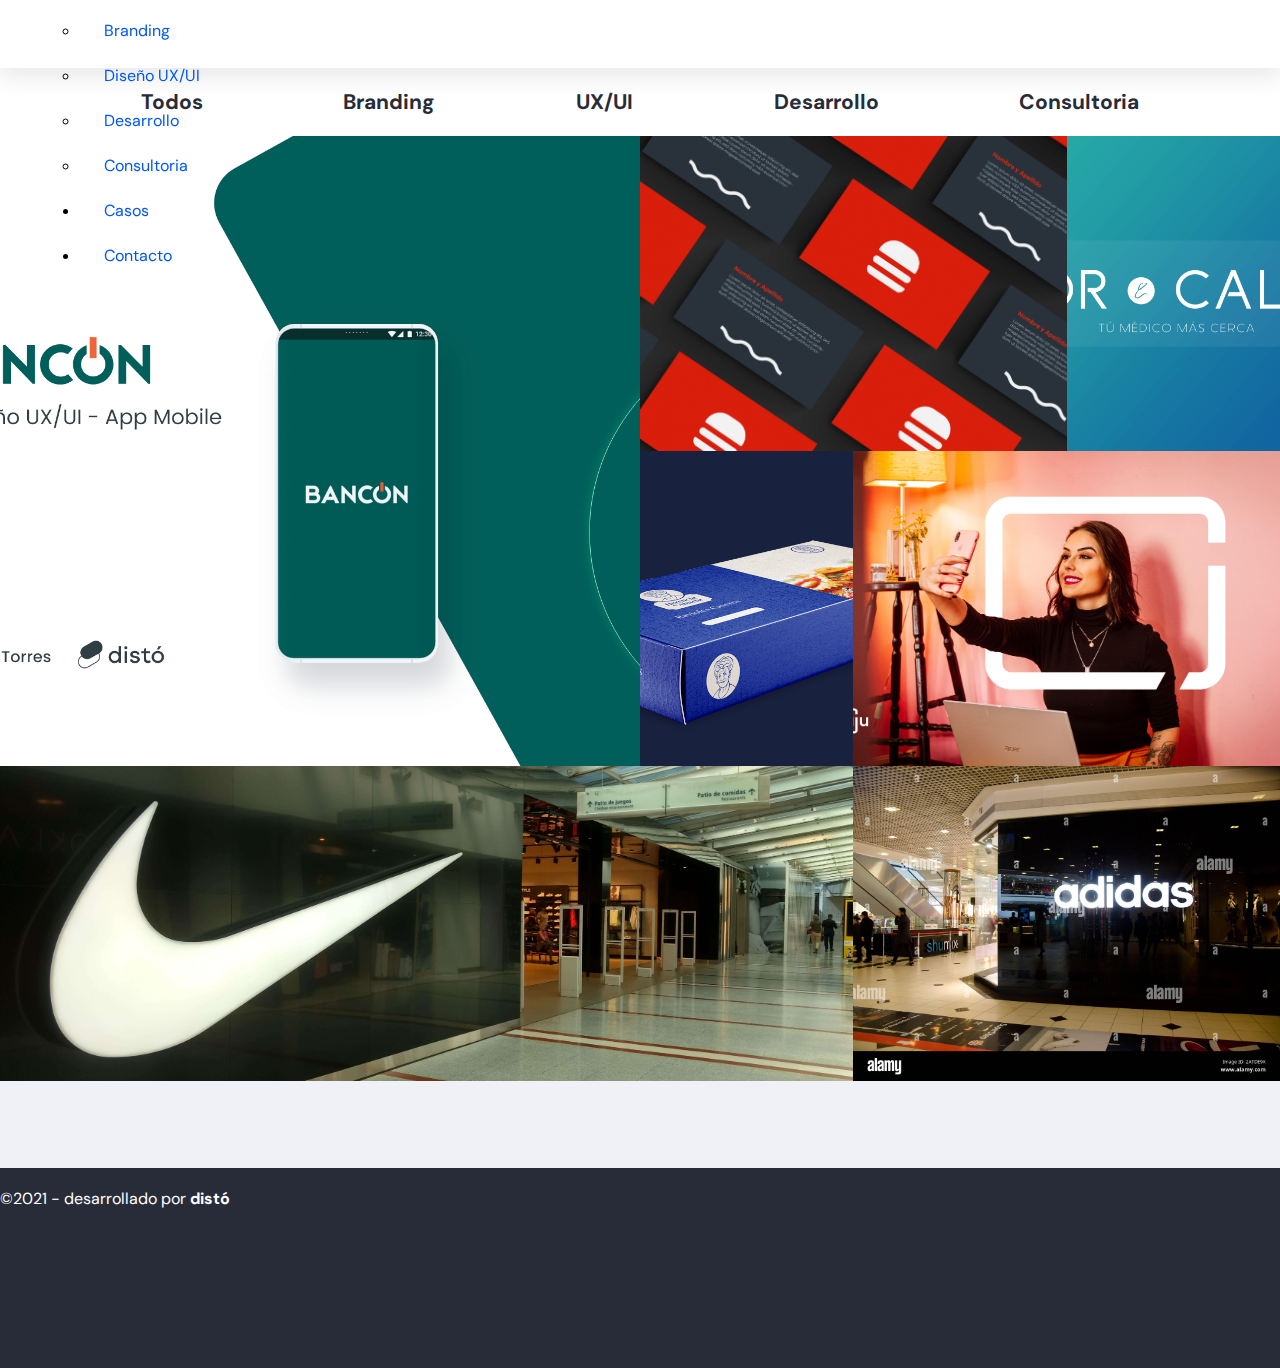
==== views/casos.html @ 0f6d7961 "version-00" ====
<!DOCTYPE html>
<html lang="en">
<head>
    <meta charset="UTF-8">
    <meta http-equiv="X-UA-Compatible" content="IE=edge">
    <meta name="viewport" content="width=device-width, initial-scale=1.0">

    <!-- SEO -->
    <meta name="keywords" content="proyectos, branding, diseño, consultoria, servicios, marketing, design thinking, procesos, casos, trabajos">
    <title>Casos | Disto - Agencia de Diseño para productos y marcas</title>
    <meta name="description" content="Mira todos los proyectos y casos de estudio realizados por nuestra agencia. Filtrados por tipo de servicio">
    
    <link href="https://cdn.jsdelivr.net/npm/bootstrap@5.1.3/dist/css/bootstrap.min.css" rel="stylesheet" integrity="sha384-1BmE4kWBq78iYhFldvKuhfTAU6auU8tT94WrHftjDbrCEXSU1oBoqyl2QvZ6jIW3" crossorigin="anonymous">
    <link rel="stylesheet" href="../css/estilos.css">
    <link rel="preconnect" href="https://fonts.googleapis.com">
<link rel="preconnect" href="https://fonts.gstatic.com" crossorigin>
<link href="https://fonts.googleapis.com/css2?family=DM+Sans:wght@400;500;700&display=swap" rel="stylesheet">
</head>


<body>

    <header>
        <nav class="navbar navbar-expand-lg navbar-light bg-light sticky-bar">
            <div class="container-fluid">
                <a class="navbar-brand" href="#">
                    <img src="../sources/logo-blue.png" alt="" width="100">
                </a>

                <button class="navbar-toggler" type="button" data-bs-toggle="collapse" data-bs-target="#navbarNavAltMarkup" aria-controls="navbarNavAltMarkup" aria-expanded="false" aria-label="Toggle navigation">
                <span class="navbar-toggler-icon"></span>
                </button>

                <div class="collapse navbar-collapse" id="navbarNavDropdown">
                    <ul class="navbar-nav ms-auto">
                    <li class="nav-item"><a class="nav-link active" aria-current="page" href="../index.html">Inicio</a></li>
                    <li class="nav-item"><a class="nav-link" href="./nosotros.html">Nosotros</a></li>
                    <li class="nav-item dropdown"><a class="nav-link dropdown-toggle" href="" id="navbarDropdownMenuLink" role="button" data-bs-toggle="dropdown" aria-expanded="false">Servicios</a>
                        <ul class="dropdown-menu" aria-labelledby="navbarDropdownMenuLink">
                            <li><a class="dropdown-item" href="./servicios.html">Todos los servicios</a></li>
                            <li><a class="dropdown-item" href="#">Branding</a></li>
                            <li><a class="dropdown-item" href="#">Diseño UX/UI</a></li>
                            <li><a class="dropdown-item" href="#">Desarrollo</a></li>
                            <li><a class="dropdown-item" href="#">Consultoria</a></li>
                        </ul>
                    </li>
                    <li class="nav-item"><a class="nav-link" href="./casos.html">Casos</a></li>
                    <li class="nav-item"><a class="nav-link" href="./contacto.html">Contacto</a></li>
                    </ul>                
                </div>
            </div>
        </nav>
    </header>

    <main>
        <section class="workGrid">
            <div class="subHeader">
                <h3 class="filtroCategoria"><a href="#">Todos</a></h3>
                <h3 class="filtroCategoria"><a href="#">Branding</a></h3>
                <h3 class="filtroCategoria"><a href="#">UX/UI</a></h3>
                <h3 class="filtroCategoria"><a href="#">Desarrollo</a></h3>
                <h3 class="filtroCategoria"><a href="#">Consultoria</a></h3>
            </div>

            <img src="../sources/bancon.png" alt="Bancon" class="bancon imgGrid">
            <img src="../sources/molly.jpg" alt="" class="molly imgGrid">
            <img src="../sources/drcall.png" alt="" class="drCall imgGrid">
            <img src="../sources/herencia.png" alt="" class="herencia imgGrid">
            <img src="../sources/huju.jpg" alt="" class="huju imgGrid">
            <img src="../sources/nike.jpg" alt="" class="nike imgGrid">
            <img src="../sources/adidas.jpg" alt="" class="adidas imgGrid">


        </section>
        
    </main>


    <footer class="footerStyle">
        <div class="copy2">
            &copy;2021 - desarrollado por <a href="#">distó</a>
        </div>
    </footer>

    <script src="https://cdn.jsdelivr.net/npm/bootstrap@5.1.3/dist/js/bootstrap.bundle.min.js" integrity="sha384-ka7Sk0Gln4gmtz2MlQnikT1wXgYsOg+OMhuP+IlRH9sENBO0LRn5q+8nbTov4+1p" crossorigin="anonymous"></script>   
</body>
</html>
---- css/estilos.css ----
* {
    margin: 0;
    padding: 0;
}

body {
    background-color: #EFF1F7;
}

header {
    display: flex;
    position: fixed;
    width: 100%;
    background-color: white;
    height: 68px;
    align-items: center;
    box-shadow: 0px 10px 20px rgb(50 52 59 / 10%);
    z-index: 9000;
}

.navbar {
    width: 1120px;
    display: flex;
    flex-wrap: wrap;
    margin: 0px auto;
    align-items: center;
    font-family: 'DM Sans', sans-serif;
}

.bg-light {
    --bs-bg-opacity: 0;
}

.logoHeader {
    position: relative;
    display: flex;
    margin: 0px 0px 0px 24px;
}
.listaMenu{
    font-family: 'DM Sans', sans-serif;
    font-weight: 300;
    list-style: none;
    display: flex;
    justify-content: right;
}

li a {
    padding: 12px 24px;
    display: flex;
    text-decoration: none;
    color: #0055FF;
}

li a:hover {
    color: tomato;
}

.heroPadre {
    display: flex;
    flex-direction: column;
    justify-content: space-evenly;
    height: 70vh;
    padding-top: 150px;
    align-items: center;
    flex-wrap: wrap;
    background-image: linear-gradient(#0055FF, #282C38);

}


.tituloIndex {
    max-width: 1000px;
    font-family: 'DM Sans', sans-serif;
    text-align: center;
    color: white;
    font-weight: 500;
    font-size: 56px;
}

.chevDown {
    width: 48px;
    height: 48px;
    animation-name: scroll;
    animation-iteration-count: 10;
    animation-duration: 1s;
    animation-delay: 0s;
    animation-timing-function: ease-in-out;
}

@keyframes scroll {
    0% {
        transform: translateY(0px)
    }

    50% {
        transform: translateY(5px)
    }

    100% {
        transform: translateY(0px)
    }
    
}

.titulosSecciones {
    font-family: 'DM Sans', sans-serif;
    font-size: 48px;
    font-weight: 500;
    color: white;
    max-width: 1120px;
}

.subtitulosSecciones {
    font-family: 'DM Sans', sans-serif;
    font-size: 40px;
    font-weight: 500;
    text-align: center;
    padding: 36px;
}

.subtitulosSecciones--index {
    font-family: 'DM Sans', sans-serif;
    font-size: 40px;
    font-weight: 500;
    text-align: left;
}

.tituloDescripcion {
    font-family: 'DM Sans', sans-serif;
    font-size: 24px;
    font-weight: 500;
}

.descripcionSeccion {
    font-family: 'DM Sans', sans-serif;
    font-size: 21px;
}

.seccionImg {
    display: flex;
    width: 1120px;
    height: 460px;
    margin: 76px auto;
    justify-content: space-between;
}

.seccionFlex {
    position: relative;
    display: flex;
    width: 500px;
    flex-direction: column;
    justify-content: space-between;
    padding: 2%;
}

.imgServicios {
    padding: 64px;
}


.nuestrosClientes {
    position: relative;
    display: flex;
    height: 200px;
    margin: 0px auto;
    flex-direction: column;
    justify-content: space-between;
    align-items: center;
    width: 1120px;
}

.logoClientes {
    display: flex;
    width: fit-content;
    justify-content: space-between;
    object-fit: fill;
}


.flexibleCard {
    display: flex;
    flex-direction: column;
    align-items: center;
    width: 1120px;
    height: 600px;
    justify-content: space-between;
    margin: 64px auto;
}

.cardContainer {
    width: 80%;
    position: relative;
    max-width: 1120px;
    height: 460px;
    display: flex;
    justify-content: space-between;
    background-color: white;
    border-radius: 16px;
    transition: all .8s;
}

.cardContainer:hover {
    box-shadow: 0px 10px 20px rgb(50 52 59 / 10%);
    width: 105%;
    cursor: pointer;
}


.infoCard {
    display: flex;
    flex-direction: column;
    justify-content: space-between;
    padding:  24px;
    max-width: 400px;
    
}

.cardTag {
    color: rgb(17, 100, 225);
    font-family: 'DM Sans', sans-serif;
    font-size: 24px;
    font-weight: 500;

}

.cardTitle {
    font-family: 'DM Sans', sans-serif;
    font-size: 36px;
    font-weight: 500;
}

.parrafoCard {
    font-family: 'DM Sans', sans-serif;
    font-size: 18px;
    font-weight: 400;
}
.botonEnlace {
    background-color: rgb(17, 100, 225);
    padding: 0px 24px;
    display: flex;
    align-items: center;
    width: fit-content;
    height: 48px;
    border-radius: 8px;
}

.botonEnlace a {
    color: white;
    font-family: 'DM Sans', sans-serif;
    font-size: 18px;
    align-items: center;
    text-decoration: none;
}

.imgContainer {
    width: 200%;
    background-color: gray;
    background-image: url(../sources/bancon.png);
    background-size: cover;
    background-repeat: no-repeat;
    border-radius: 0px 16px 16px 0px;

}

.imgCard {
    object-fit: cover;
}

.footerStyle {
    font-family: 'DM Sans', sans-serif;
    font-weight: 400;
    background-color: #282C38;
    color: white;
    max-width: 100%;
    height: 200px;
}

.parrafoServicio {
    font-family: 'DM Sans', sans-serif;
    margin-bottom: 24px;
}


.footerStyle a{
    text-decoration: none;
    color: white;
    font-weight: 700;
}

.copy2 {
    padding: 20px 0px;
}

.heroSeccion {
    width: 100%;
    height: 40vh;
    display: flex;
    position: relative;
    flex-direction: column;
    padding: 100px 0px 40px 0px;
    justify-content: center;
    align-items: center;
    background-color: #282C38;
}

.serviciosPadre {
    width: 1120px;
    display: flex;
    flex-wrap: wrap;
    margin: 48px auto;
    justify-content: space-between;
}


.bloqueServicios {
    background-color: white;
    display: flex;
    flex-direction: column;
    position: relative;
    width: 40%;
    margin-bottom: 24px;
    padding: 24px;
    border-radius: 16px;
    transition: all .5s;
}

.bloqueServicios:hover {
    box-shadow: 2px 10px 20px rgb(50, 52, 59, 0.2);

}

.nosotrosFlex {
    width: 1120px;
    margin: 0px auto;
    display: flex;
    flex-wrap: wrap;
    position: relative;
    align-items: center;
}

.mainArticle {
    width: auto;
    padding: 24px;
}

.mainArticle--2 {
    width: 500px;
    padding: 24px;
}

.equipoFlex {
    max-width: 100%;
    display: flex;
    flex-wrap: wrap;
    margin: 0px auto 48px;
}

.imgEquipo {
    height: 100%;
    min-width: 25%;
    margin: 0px;
    padding: 0px;
    object-fit: cover;
}
/* 
.mainContact {
    display: flex;
} */

.formGral {
    display: flex;
    flex-direction: column;
    width: 30%;
    justify-content: space-evenly;
    font-family: 'DM Sans', sans-serif;
    font-weight: 700;
    margin: 24px;
}

.buttonForm {
    position: relative;
    width: 160px;
    height: 48px;
    border-style: hidden;
    border-radius: 8px;
    font-family: 'DM Sans', sans-serif;
    font-weight: 500;
    box-shadow: 2px 10px 20px rgb(50, 52, 59, 0.2);

}
.buttonForm:hover {
    background-color: rgb(45, 45, 61);
    color: white;
}



/* GRIDS ÁREAS*/
.imgGrid {
    height: 100%;
    width: 100%;
    object-fit: cover;
}

.imgGrid:hover {
    background-color: #141927;
    opacity: 55%;
}

.workGrid {
    display: grid;
    width: 100%;
    height: 120vh;
    position: relative;
    padding-top: 68px;
    grid-template-areas: 
    "filtro filtro filtro filtro filtro "
    "bancon bancon molly molly dr"
    "bancon bancon herencia huju huju"
    "nike nike nike adidas adidas"    
    ;
    grid-template-columns: 2fr 1fr 1fr 1fr 1fr;
    grid-template-rows: 68px repeat(3, 35vh);
    margin-bottom: 20px;
    object-fit: cover;
}

.filtroCategoria {
    font-size: 21px;
}



/* DECLARAR ÁREAS */
.subHeader {    
    grid-area: filtro;
    background-color: #ffffff;
    color:#282C38;
    display: flex;
    flex-wrap: wrap;
    justify-content: space-evenly;
    align-items: center;
    font-family: 'DM Sans', sans-serif;
    grid-area: filtro;
}

.subHeader a{
    text-decoration: none;
    color:#282C38;
}

.subHeader a:hover{
    text-decoration: none;
    color: rgb(17, 100, 225);
}

.bancon {
    display: flex;
    grid-area: bancon;
    background-color: #445072;
    align-items: center;
    justify-content: center;
}
.molly {
    display: flex;
    grid-area: molly;
    background-color: #7a8196;
    object-fit: cover;
    align-items: center;
    justify-content: center;
}
.drCall {
    display: flex;
    grid-area: dr;
    background-color: #2b385e;
    object-fit: cover;
    align-items: center;
    justify-content: center;
}
.herencia {
    display: flex;
    grid-area: herencia;
    background-color: #18213d;
    object-fit: cover;
    align-items: center;
    justify-content: center;
}
.huju {
    display: flex;
    grid-area: huju;
    background-color: #343c57;
    object-fit: cover;
    align-items: center;
    justify-content: center;
}
.nike {
    display: flex;
    grid-area: nike;
    background-color: #596791;
    object-fit: cover;
    align-items: center;
    justify-content: center;
}
.adidas {
    display: flex;
    grid-area: adidas;
    background-color: #141927;
    object-fit: cover;
    align-items: center;
    justify-content: center;
}

@media all and (max-width: 1024px) {
    .workGrid {
        display: grid;
        width: 100%;
        height: 120vh;
        position: relative;
        padding-top: 68px;
        grid-template-areas: 
        "filtro filtro"
        "bancon bancon"
        "molly dr"
        "herencia huju"
        "nike adidas"
        ;
        grid-template-columns: 1fr 1fr;
        grid-template-rows: 80px repeat(4, 250px);
        margin-bottom: 20px;
    }
    .tituloIndex {
        max-width: 720px;
        font-family: 'DM Sans', sans-serif;
        text-align: center;
        color: white;
        font-weight: 500;
        font-size: 40px;
    }

    .titulosSecciones {
        font-size: 36px;
        padding: 72px;
    }
    .serviciosPadre {
        width: 90%;
        display: flex;
        flex-direction: column;
        flex-wrap: wrap;
        margin: 48px auto;
        justify-content: space-between;
    }
    .bloqueServicios {
        background-color: white;
        display: flex;
        flex-direction: column;
        position: relative;
        width: 90%;
        margin-bottom: 24px;
        padding: 24px;
        border-radius: 16px;
        transition: all .5s;
    }
}

.campoForm {
    display: flex;
    flex-direction: column;
    justify-content: space-between;
    height: 60px;
    margin-bottom: 24px;
}

.campoForm--extend {
    display: flex;
    flex-direction: column;
    justify-content: space-between;
    height: 240px;
    flex-direction: column;
}
.campoForm--inline {
    display: flex;
    width: 300px;
    justify-content: space-between;
    align-items: center;
    height: 60px;
}

@media all and (max-width: 600px) {
    .workGrid {
        display: grid;
        position: relative;
        width: 100%;
        height: 2000px;
        padding-top: 68px;
        grid-template-areas: 
        "filtro"
        "bancon"
        "molly"
        "dr"
        "herencia"
        "huju"
        "nike"
        "adidas"
        ;
        grid-template-columns: 1fr;
        grid-template-rows: 80px repeat(7, 260px);
    }
    .heroSeccion {
        height: 30vh;
    }
    .tituloIndex {
        max-width: 400px;
        font-family: 'DM Sans', sans-serif;
        text-align: center;
        color: white;
        font-weight: 500;
        font-size: 28px;
    }
    .titulosSecciones {
        font-size: 28px;
        padding: 24px;
    }
    .serviciosPadre {
        width: 90%;
        display: flex;
        flex-direction: column;
        flex-wrap: wrap;
        margin: 48px auto;
        justify-content: space-between;
    }
    .bloqueServicios {
        background-color: white;
        display: flex;
        flex-direction: column;
        position: relative;
        width: 90%;
        margin-bottom: 24px;
        padding: 24px;
        border-radius: 16px;
        transition: all .5s;
    }
}
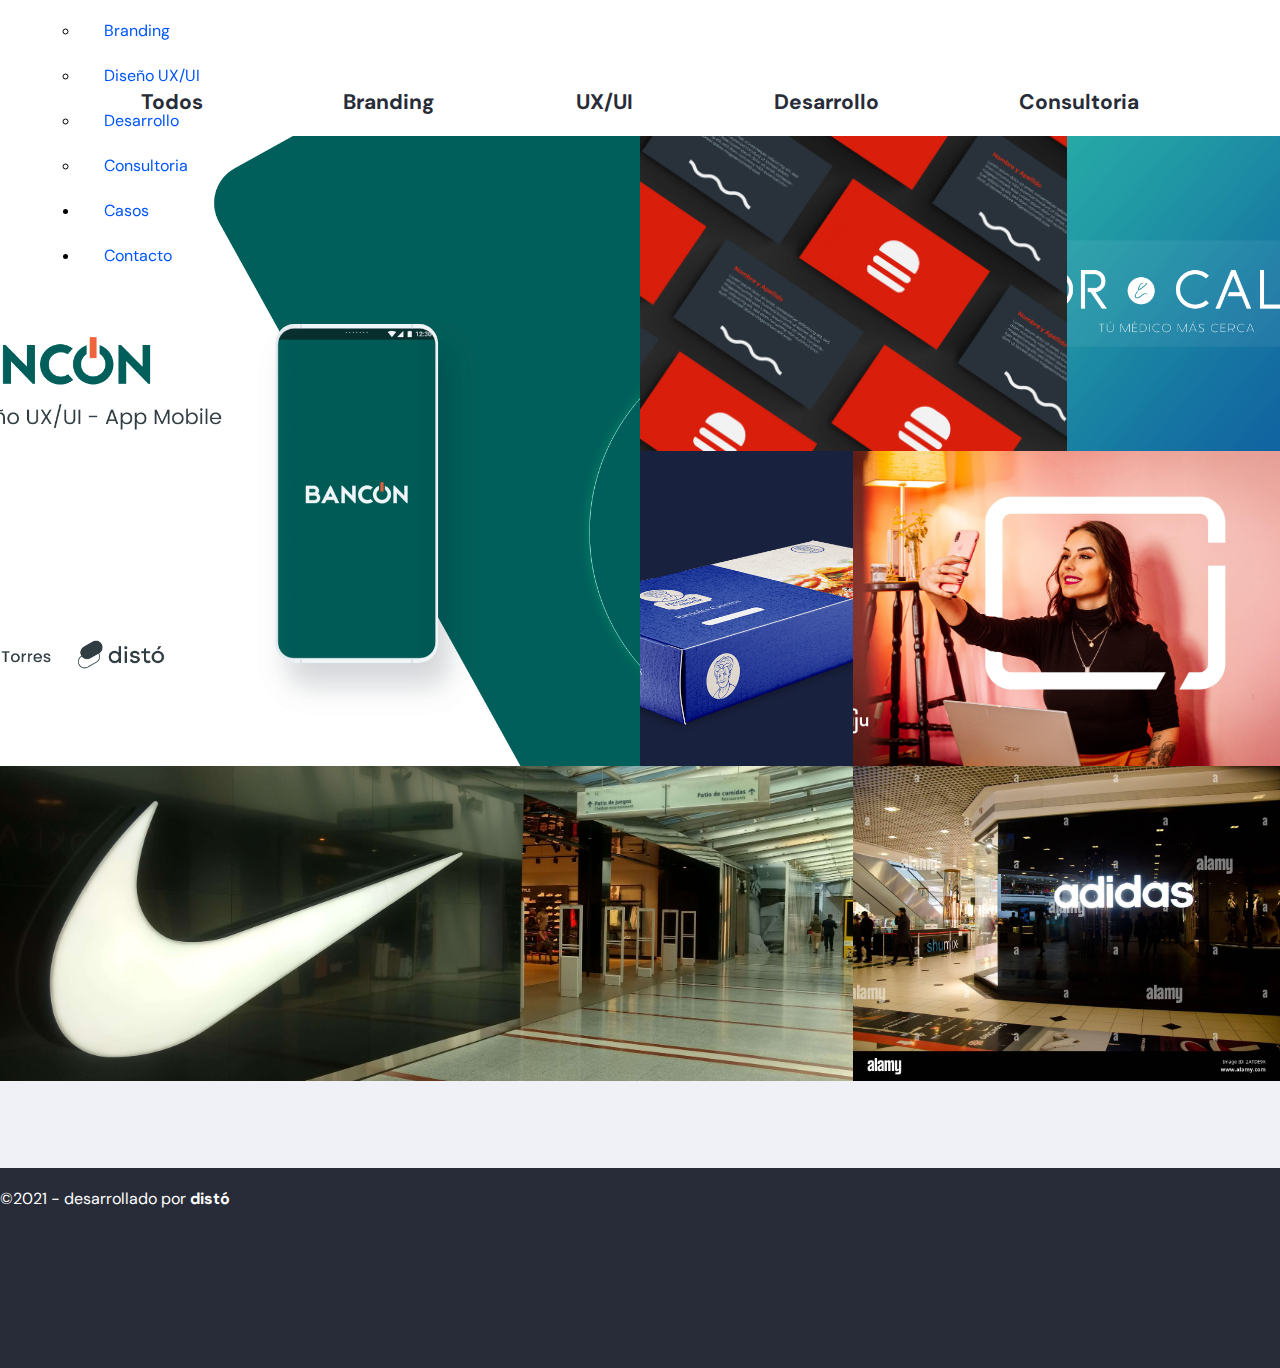
==== commit c54c2315: "Add files via upload" ====
--- a/views/casos.html
+++ b/views/casos.html
@@ -1,87 +1,87 @@
-<!DOCTYPE html>
-<html lang="en">
-<head>
-    <meta charset="UTF-8">
-    <meta http-equiv="X-UA-Compatible" content="IE=edge">
-    <meta name="viewport" content="width=device-width, initial-scale=1.0">
-
-    <!-- SEO -->
-    <meta name="keywords" content="proyectos, branding, diseño, consultoria, servicios, marketing, design thinking, procesos, casos, trabajos">
-    <title>Casos | Disto - Agencia de Diseño para productos y marcas</title>
-    <meta name="description" content="Mira todos los proyectos y casos de estudio realizados por nuestra agencia. Filtrados por tipo de servicio">
-    
-    <link href="https://cdn.jsdelivr.net/npm/bootstrap@5.1.3/dist/css/bootstrap.min.css" rel="stylesheet" integrity="sha384-1BmE4kWBq78iYhFldvKuhfTAU6auU8tT94WrHftjDbrCEXSU1oBoqyl2QvZ6jIW3" crossorigin="anonymous">
-    <link rel="stylesheet" href="../css/estilos.css">
-    <link rel="preconnect" href="https://fonts.googleapis.com">
-<link rel="preconnect" href="https://fonts.gstatic.com" crossorigin>
-<link href="https://fonts.googleapis.com/css2?family=DM+Sans:wght@400;500;700&display=swap" rel="stylesheet">
-</head>
-
-
-<body>
-
-    <header>
-        <nav class="navbar navbar-expand-lg navbar-light bg-light sticky-bar">
-            <div class="container-fluid">
-                <a class="navbar-brand" href="#">
-                    <img src="../sources/logo-blue.png" alt="" width="100">
-                </a>
-
-                <button class="navbar-toggler" type="button" data-bs-toggle="collapse" data-bs-target="#navbarNavAltMarkup" aria-controls="navbarNavAltMarkup" aria-expanded="false" aria-label="Toggle navigation">
-                <span class="navbar-toggler-icon"></span>
-                </button>
-
-                <div class="collapse navbar-collapse" id="navbarNavDropdown">
-                    <ul class="navbar-nav ms-auto">
-                    <li class="nav-item"><a class="nav-link active" aria-current="page" href="../index.html">Inicio</a></li>
-                    <li class="nav-item"><a class="nav-link" href="./nosotros.html">Nosotros</a></li>
-                    <li class="nav-item dropdown"><a class="nav-link dropdown-toggle" href="" id="navbarDropdownMenuLink" role="button" data-bs-toggle="dropdown" aria-expanded="false">Servicios</a>
-                        <ul class="dropdown-menu" aria-labelledby="navbarDropdownMenuLink">
-                            <li><a class="dropdown-item" href="./servicios.html">Todos los servicios</a></li>
-                            <li><a class="dropdown-item" href="#">Branding</a></li>
-                            <li><a class="dropdown-item" href="#">Diseño UX/UI</a></li>
-                            <li><a class="dropdown-item" href="#">Desarrollo</a></li>
-                            <li><a class="dropdown-item" href="#">Consultoria</a></li>
-                        </ul>
-                    </li>
-                    <li class="nav-item"><a class="nav-link" href="./casos.html">Casos</a></li>
-                    <li class="nav-item"><a class="nav-link" href="./contacto.html">Contacto</a></li>
-                    </ul>                
-                </div>
-            </div>
-        </nav>
-    </header>
-
-    <main>
-        <section class="workGrid">
-            <div class="subHeader">
-                <h3 class="filtroCategoria"><a href="#">Todos</a></h3>
-                <h3 class="filtroCategoria"><a href="#">Branding</a></h3>
-                <h3 class="filtroCategoria"><a href="#">UX/UI</a></h3>
-                <h3 class="filtroCategoria"><a href="#">Desarrollo</a></h3>
-                <h3 class="filtroCategoria"><a href="#">Consultoria</a></h3>
-            </div>
-
-            <img src="../sources/bancon.png" alt="Bancon" class="bancon imgGrid">
-            <img src="../sources/molly.jpg" alt="" class="molly imgGrid">
-            <img src="../sources/drcall.png" alt="" class="drCall imgGrid">
-            <img src="../sources/herencia.png" alt="" class="herencia imgGrid">
-            <img src="../sources/huju.jpg" alt="" class="huju imgGrid">
-            <img src="../sources/nike.jpg" alt="" class="nike imgGrid">
-            <img src="../sources/adidas.jpg" alt="" class="adidas imgGrid">
-
-
-        </section>
-        
-    </main>
-
-
-    <footer class="footerStyle">
-        <div class="copy2">
-            &copy;2021 - desarrollado por <a href="#">distó</a>
-        </div>
-    </footer>
-
-    <script src="https://cdn.jsdelivr.net/npm/bootstrap@5.1.3/dist/js/bootstrap.bundle.min.js" integrity="sha384-ka7Sk0Gln4gmtz2MlQnikT1wXgYsOg+OMhuP+IlRH9sENBO0LRn5q+8nbTov4+1p" crossorigin="anonymous"></script>   
-</body>
+<!DOCTYPE html>
+<html lang="en">
+<head>
+    <meta charset="UTF-8">
+    <meta http-equiv="X-UA-Compatible" content="IE=edge">
+    <meta name="viewport" content="width=device-width, initial-scale=1.0">
+
+    <!-- SEO -->
+    <meta name="keywords" content="proyectos, branding, diseño, consultoria, servicios, marketing, design thinking, procesos, casos, trabajos">
+    <title>Casos | Disto - Agencia de Diseño para productos y marcas</title>
+    <meta name="description" content="Mira todos los proyectos y casos de estudio realizados por nuestra agencia. Filtrados por tipo de servicio">
+    
+    <link href="https://cdn.jsdelivr.net/npm/bootstrap@5.1.3/dist/css/bootstrap.min.css" rel="stylesheet" integrity="sha384-1BmE4kWBq78iYhFldvKuhfTAU6auU8tT94WrHftjDbrCEXSU1oBoqyl2QvZ6jIW3" crossorigin="anonymous">
+    <link rel="stylesheet" href="../css/destino.css">
+    <link rel="preconnect" href="https://fonts.googleapis.com">
+<link rel="preconnect" href="https://fonts.gstatic.com" crossorigin>
+<link href="https://fonts.googleapis.com/css2?family=DM+Sans:wght@400;500;700&display=swap" rel="stylesheet">
+</head>
+
+
+<body>
+
+    <header>
+        <nav class="navbar navbar-expand-lg navbar-light bg-light sticky-bar">
+            <div class="container-fluid">
+                <a class="navbar-brand" href="#">
+                    <img src="../sources/logo-blue.png" alt="" width="100">
+                </a>
+
+                <button class="navbar-toggler" type="button" data-bs-toggle="collapse" data-bs-target="#navbarNavAltMarkup" aria-controls="navbarNavAltMarkup" aria-expanded="false" aria-label="Toggle navigation">
+                <span class="navbar-toggler-icon"></span>
+                </button>
+
+                <div class="collapse navbar-collapse" id="navbarNavDropdown">
+                    <ul class="navbar-nav ms-auto">
+                    <li class="nav-item"><a class="nav-link active" aria-current="page" href="../index.html">Inicio</a></li>
+                    <li class="nav-item"><a class="nav-link" href="./nosotros.html">Nosotros</a></li>
+                    <li class="nav-item dropdown"><a class="nav-link dropdown-toggle" href="" id="navbarDropdownMenuLink" role="button" data-bs-toggle="dropdown" aria-expanded="false">Servicios</a>
+                        <ul class="dropdown-menu" aria-labelledby="navbarDropdownMenuLink">
+                            <li><a class="dropdown-item" href="./servicios.html">Todos los servicios</a></li>
+                            <li><a class="dropdown-item" href="#">Branding</a></li>
+                            <li><a class="dropdown-item" href="#">Diseño UX/UI</a></li>
+                            <li><a class="dropdown-item" href="#">Desarrollo</a></li>
+                            <li><a class="dropdown-item" href="#">Consultoria</a></li>
+                        </ul>
+                    </li>
+                    <li class="nav-item"><a class="nav-link" href="./casos.html">Casos</a></li>
+                    <li class="nav-item"><a class="nav-link" href="./contacto.html">Contacto</a></li>
+                    </ul>                
+                </div>
+            </div>
+        </nav>
+    </header>
+
+    <main>
+        <section class="workGrid">
+            <div class="subHeader">
+                <h3 class="filtroCategoria"><a href="#">Todos</a></h3>
+                <h3 class="filtroCategoria"><a href="#">Branding</a></h3>
+                <h3 class="filtroCategoria"><a href="#">UX/UI</a></h3>
+                <h3 class="filtroCategoria"><a href="#">Desarrollo</a></h3>
+                <h3 class="filtroCategoria"><a href="#">Consultoria</a></h3>
+            </div>
+
+            <img src="../sources/bancon.png" alt="Bancon" class="bancon imgGrid">
+            <img src="../sources/molly.jpg" alt="" class="molly imgGrid">
+            <img src="../sources/drcall.png" alt="" class="drCall imgGrid">
+            <img src="../sources/herencia.png" alt="" class="herencia imgGrid">
+            <img src="../sources/huju.jpg" alt="" class="huju imgGrid">
+            <img src="../sources/nike.jpg" alt="" class="nike imgGrid">
+            <img src="../sources/adidas.jpg" alt="" class="adidas imgGrid">
+
+
+        </section>
+        
+    </main>
+
+
+    <footer class="footerStyle">
+        <div class="copy2">
+            &copy;2021 - desarrollado por <a href="#">distó</a>
+        </div>
+    </footer>
+
+    <script src="https://cdn.jsdelivr.net/npm/bootstrap@5.1.3/dist/js/bootstrap.bundle.min.js" integrity="sha384-ka7Sk0Gln4gmtz2MlQnikT1wXgYsOg+OMhuP+IlRH9sENBO0LRn5q+8nbTov4+1p" crossorigin="anonymous"></script>   
+</body>
 </html>--- a/css/destino.css
+++ b/css/destino.css
@@ -0,0 +1,524 @@
+@charset "UTF-8";
+* {
+  margin: 0;
+  padding: 0; }
+
+body {
+  background-color: #EFF1F7; }
+
+header {
+  display: flex;
+  position: fixed;
+  width: 100%;
+  background-color: white;
+  height: 68px;
+  align-items: center;
+  z-index: 9000; }
+
+.navbar {
+  width: 1120px;
+  display: flex;
+  flex-wrap: wrap;
+  margin: 0px auto;
+  align-items: center;
+  font-family: 'DM Sans', sans-serif; }
+
+.bg-light {
+  --bs-bg-opacity: 0; }
+
+.logoHeader {
+  position: relative;
+  display: flex;
+  margin: 0px 0px 0px 24px; }
+
+.listaMenu {
+  font-family: 'DM Sans', sans-serif;
+  font-weight: 300;
+  list-style: none;
+  display: flex;
+  justify-content: right; }
+
+li a {
+  padding: 12px 24px;
+  display: flex;
+  text-decoration: none;
+  color: #0055FF; }
+  li a :hover {
+    color: tomato; }
+
+.heroPadre {
+  display: flex;
+  flex-direction: column;
+  justify-content: space-evenly;
+  height: 70vh;
+  padding-top: 150px;
+  align-items: center;
+  flex-wrap: wrap;
+  background-image: linear-gradient(#0055FF, #282C38); }
+
+.tituloIndex {
+  max-width: 1000px;
+  font-family: 'DM Sans', sans-serif;
+  text-align: center;
+  color: white;
+  font-weight: 500;
+  font-size: 56px; }
+
+.chevDown {
+  width: 48px;
+  height: 48px;
+  animation-name: scroll;
+  animation-iteration-count: 10;
+  animation-duration: 1s;
+  animation-delay: 0s;
+  animation-timing-function: ease-in-out; }
+
+@keyframes scroll {
+  0% {
+    transform: translateY(0px); }
+  50% {
+    transform: translateY(5px); }
+  100% {
+    transform: translateY(0px); } }
+
+.titulosSecciones {
+  font-family: 'DM Sans', sans-serif;
+  font-size: 48px;
+  font-weight: 500;
+  color: white;
+  max-width: 1120px; }
+
+.subtitulosSecciones {
+  font-family: 'DM Sans', sans-serif;
+  font-size: 40px;
+  font-weight: 500;
+  text-align: center;
+  padding: 36px; }
+  .subtitulosSecciones .subtitulosSecciones--index {
+    font-family: 'DM Sans', sans-serif;
+    font-size: 40px;
+    font-weight: 500;
+    text-align: left; }
+
+.tituloDescripcion {
+  font-family: 'DM Sans', sans-serif;
+  font-size: 24px;
+  font-weight: 500; }
+
+.descripcionSeccion {
+  font-family: 'DM Sans', sans-serif;
+  font-size: 21px; }
+
+.seccionImg {
+  display: flex;
+  width: 1120px;
+  height: 460px;
+  margin: 76px auto;
+  justify-content: space-between; }
+
+.seccionFlex {
+  position: relative;
+  display: flex;
+  width: 500px;
+  flex-direction: column;
+  justify-content: space-between;
+  padding: 2%; }
+
+.imgServicios {
+  padding: 64px; }
+
+.nuestrosClientes {
+  position: relative;
+  display: flex;
+  height: 200px;
+  margin: 0px auto;
+  flex-direction: column;
+  justify-content: space-between;
+  align-items: center;
+  width: 1120px; }
+
+.logoClientes {
+  display: flex;
+  width: fit-content;
+  justify-content: space-between;
+  object-fit: fill; }
+
+.flexibleCard {
+  display: flex;
+  flex-direction: column;
+  align-items: center;
+  width: 1120px;
+  height: 600px;
+  justify-content: space-between;
+  margin: 64px auto; }
+
+.cardContainer {
+  width: 80%;
+  position: relative;
+  max-width: 1120px;
+  height: 460px;
+  display: flex;
+  justify-content: space-between;
+  background-color: white;
+  border-radius: 16px;
+  transition: all .8s; }
+  .cardContainer :hover {
+    width: 105%;
+    cursor: pointer; }
+
+.infoCard {
+  display: flex;
+  flex-direction: column;
+  justify-content: space-between;
+  padding: 24px;
+  max-width: 400px; }
+
+.cardTag {
+  color: #1164e1;
+  font-family: 'DM Sans', sans-serif;
+  font-size: 24px;
+  font-weight: 500; }
+
+.cardTitle {
+  font-family: 'DM Sans', sans-serif;
+  font-size: 36px;
+  font-weight: 500; }
+
+.parrafoCard {
+  font-family: 'DM Sans', sans-serif;
+  font-size: 18px;
+  font-weight: 400; }
+
+.botonEnlace {
+  background-color: #1164e1;
+  padding: 0px 24px;
+  display: flex;
+  align-items: center;
+  width: fit-content;
+  height: 48px;
+  border-radius: 8px; }
+  .botonEnlace a {
+    color: white;
+    font-family: 'DM Sans', sans-serif;
+    font-size: 18px;
+    align-items: center;
+    text-decoration: none; }
+
+.imgContainer {
+  width: 200%;
+  background-color: gray;
+  background-image: url(../sources/bancon.png);
+  background-size: cover;
+  background-repeat: no-repeat;
+  border-radius: 0px 16px 16px 0px; }
+
+.imgCard {
+  object-fit: cover; }
+
+.footerStyle {
+  font-family: 'DM Sans', sans-serif;
+  font-weight: 400;
+  background-color: #282C38;
+  color: white;
+  max-width: 100%;
+  height: 200px; }
+  .footerStyle a {
+    text-decoration: none;
+    color: white;
+    font-weight: 700; }
+
+.parrafoServicio {
+  font-family: 'DM Sans', sans-serif;
+  margin-bottom: 24px; }
+
+.copy2 {
+  padding: 20px 0px; }
+
+.heroSeccion {
+  width: 100%;
+  height: 40vh;
+  display: flex;
+  position: relative;
+  flex-direction: column;
+  padding: 100px 0px 40px 0px;
+  justify-content: center;
+  align-items: center;
+  background-color: #282C38; }
+
+.serviciosPadre {
+  width: 1120px;
+  display: flex;
+  flex-wrap: wrap;
+  margin: 48px auto;
+  justify-content: space-between; }
+
+.bloqueServicios {
+  background-color: white;
+  display: flex;
+  flex-direction: column;
+  position: relative;
+  width: 40%;
+  margin-bottom: 24px;
+  padding: 24px;
+  border-radius: 16px;
+  transition: all .5s; }
+  .bloqueServicios :hover {
+    box-shadow: 2px 10px 20px; }
+
+.nosotrosFlex {
+  width: 1120px;
+  margin: 0px auto;
+  display: flex;
+  flex-wrap: wrap;
+  position: relative;
+  align-items: center; }
+
+.mainArticle {
+  width: auto;
+  padding: 24px; }
+  .mainArticle .mainArticle--2 {
+    width: 500px;
+    padding: 24px; }
+
+.equipoFlex {
+  max-width: 100%;
+  display: flex;
+  flex-wrap: wrap;
+  margin: 0px auto 48px; }
+
+.imgEquipo {
+  height: 100%;
+  min-width: 25%;
+  margin: 0px;
+  padding: 0px;
+  object-fit: cover; }
+
+.formGral {
+  display: flex;
+  flex-direction: column;
+  width: 30%;
+  justify-content: space-evenly;
+  font-family: 'DM Sans', sans-serif;
+  font-weight: 700;
+  margin: 24px; }
+
+.buttonForm {
+  position: relative;
+  width: 160px;
+  height: 48px;
+  border-style: hidden;
+  border-radius: 8px;
+  font-family: 'DM Sans', sans-serif;
+  font-weight: 500; }
+  .buttonForm :hover {
+    background-color: #2d2d3d;
+    color: white; }
+
+/* GRIDS ÁREAS*/
+.imgGrid {
+  height: 100%;
+  width: 100%;
+  object-fit: cover; }
+  .imgGrid :hover {
+    background-color: #141927;
+    opacity: 55%; }
+
+.workGrid {
+  display: grid;
+  width: 100%;
+  height: 120vh;
+  position: relative;
+  padding-top: 68px;
+  grid-template-areas: "filtro filtro filtro filtro filtro "+ "bancon bancon molly molly dr"+ "bancon bancon herencia huju huju"+ "nike nike nike adidas adidas";
+  grid-template-columns: 2fr 1fr 1fr 1fr 1fr;
+  grid-template-rows: 68px repeat(3, 35vh);
+  margin-bottom: 20px;
+  object-fit: cover; }
+
+.filtroCategoria {
+  font-size: 21px; }
+
+/* DECLARAR ÁREAS */
+.subHeader {
+  grid-area: filtro;
+  background-color: #ffffff;
+  color: #282C38;
+  display: flex;
+  flex-wrap: wrap;
+  justify-content: space-evenly;
+  align-items: center;
+  font-family: 'DM Sans', sans-serif;
+  grid-area: filtro; }
+  .subHeader a {
+    text-decoration: none;
+    color: #282C38; }
+    .subHeader a :hover {
+      text-decoration: none;
+      color: #1164e1; }
+
+.bancon {
+  display: flex;
+  grid-area: bancon;
+  background-color: #445072;
+  align-items: center;
+  justify-content: center; }
+
+.molly {
+  display: flex;
+  grid-area: molly;
+  background-color: #7a8196;
+  object-fit: cover;
+  align-items: center;
+  justify-content: center; }
+
+.drCall {
+  display: flex;
+  grid-area: dr;
+  background-color: #2b385e;
+  object-fit: cover;
+  align-items: center;
+  justify-content: center; }
+
+.herencia {
+  display: flex;
+  grid-area: herencia;
+  background-color: #18213d;
+  object-fit: cover;
+  align-items: center;
+  justify-content: center; }
+
+.huju {
+  display: flex;
+  grid-area: huju;
+  background-color: #343c57;
+  object-fit: cover;
+  align-items: center;
+  justify-content: center; }
+
+.nike {
+  display: flex;
+  grid-area: nike;
+  background-color: #596791;
+  object-fit: cover;
+  align-items: center;
+  justify-content: center; }
+
+.adidas {
+  display: flex;
+  grid-area: adidas;
+  background-color: #141927;
+  object-fit: cover;
+  align-items: center;
+  justify-content: center; }
+
+@media all and (max-width: 1024px) {
+  .workGrid {
+    display: grid;
+    width: 100%;
+    height: 120vh;
+    position: relative;
+    padding-top: 68px;
+    grid-template-areas: "filtro filtro"+ "bancon bancon"+ "molly dr"+ "herencia huju"+ "nike adidas";
+    grid-template-columns: 1fr 1fr;
+    grid-template-rows: 80px repeat(4, 250px);
+    margin-bottom: 20px; }
+  .tituloIndex {
+    max-width: 720px;
+    font-family: 'DM Sans', sans-serif;
+    text-align: center;
+    color: white;
+    font-weight: 500;
+    font-size: 40px; }
+  .titulosSecciones {
+    font-size: 36px;
+    padding: 72px; }
+  .serviciosPadre {
+    width: 90%;
+    display: flex;
+    flex-direction: column;
+    flex-wrap: wrap;
+    margin: 48px auto;
+    justify-content: space-between; }
+  .bloqueServicios {
+    background-color: white;
+    display: flex;
+    flex-direction: column;
+    position: relative;
+    width: 90%;
+    margin-bottom: 24px;
+    padding: 24px;
+    border-radius: 16px;
+    transition: all .5s; } }
+
+.campoForm {
+  display: flex;
+  flex-direction: column;
+  justify-content: space-between;
+  height: 60px;
+  margin-bottom: 24px; }
+  .campoForm .campoForm--extend {
+    display: flex;
+    flex-direction: column;
+    justify-content: space-between;
+    height: 240px;
+    flex-direction: column; }
+  .campoForm .campoForm--inline {
+    display: flex;
+    width: 300px;
+    justify-content: space-between;
+    align-items: center;
+    height: 60px; }
+
+@media all and (max-width: 600px) {
+  .workGrid {
+    display: grid;
+    position: relative;
+    width: 100%;
+    height: 2000px;
+    padding-top: 68px;
+    grid-template-areas: "filtro"+ "bancon"+ "molly"+ "dr"+ "herencia"+ "huju"+ "nike"+ "adidas";
+    grid-template-columns: 1fr;
+    grid-template-rows: 80px repeat(7, 260px); }
+  .heroSeccion {
+    height: 30vh; }
+  .tituloIndex {
+    max-width: 400px;
+    font-family: 'DM Sans', sans-serif;
+    text-align: center;
+    color: white;
+    font-weight: 500;
+    font-size: 28px; }
+  .titulosSecciones {
+    font-size: 28px;
+    padding: 24px; }
+  .serviciosPadre {
+    width: 90%;
+    display: flex;
+    flex-direction: column;
+    flex-wrap: wrap;
+    margin: 48px auto;
+    justify-content: space-between; }
+  .bloqueServicios {
+    background-color: white;
+    display: flex;
+    flex-direction: column;
+    position: relative;
+    width: 90%;
+    margin-bottom: 24px;
+    padding: 24px;
+    border-radius: 16px;
+    transition: all .5s; } }
